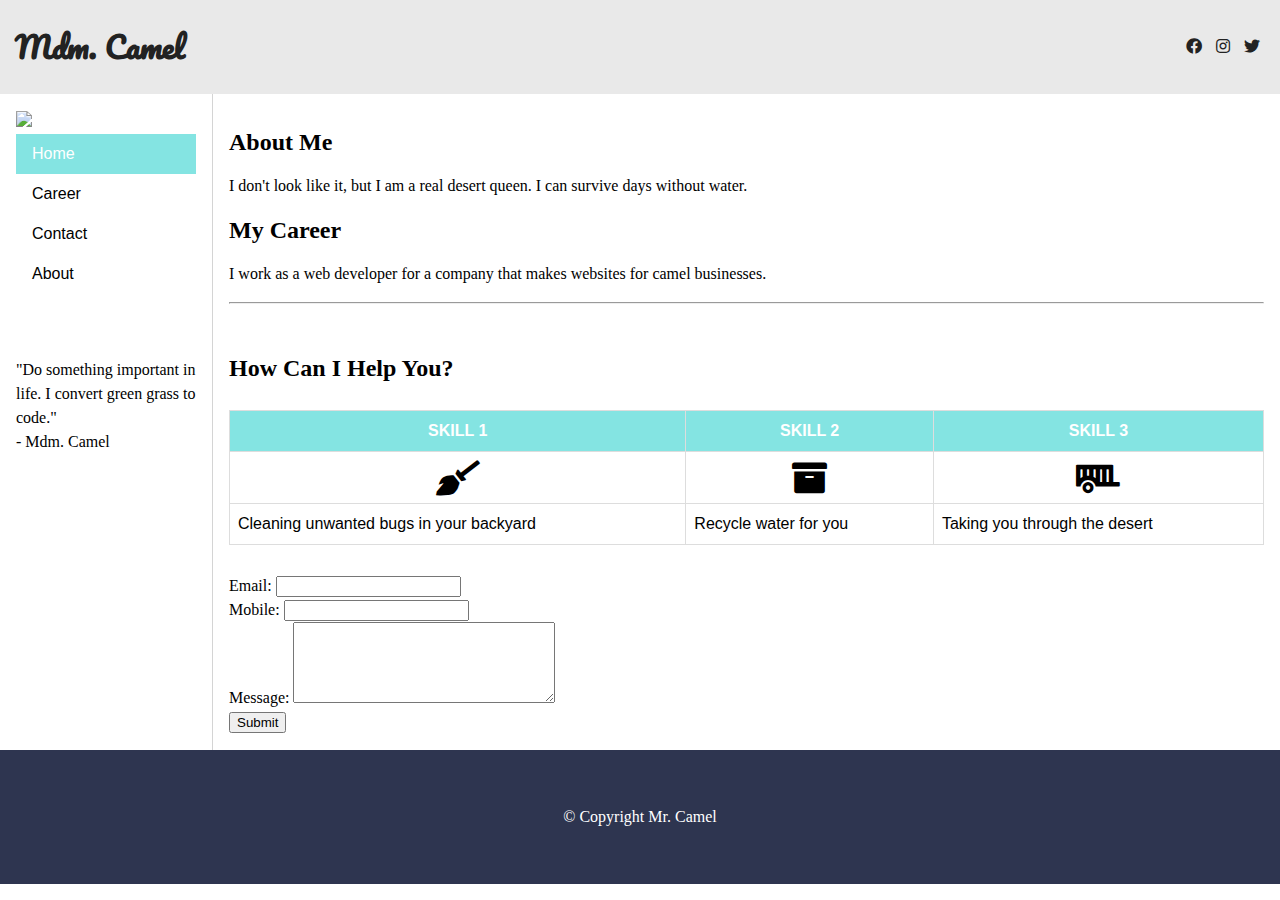
==== saturday7Jul exercise/index.html @ 964fe063 "A new web page" ====
<!DOCTYPE html>
<html lang="en">

<head>
  <meta charset="UTF-8">
  <meta http-equiv="X-UA-Compatible" content="IE=edge">
  <meta name="viewport" content="width=device-width, initial-scale=1.0">
  <title>Mdm. Camel</title>
  <link rel="stylesheet" href="https://cdnjs.cloudflare.com/ajax/libs/font-awesome/5.15.3/css/all.min.css">
  <style>
    @import url("https://fonts.googleapis.com/css2?family=Pacifico&display=swap");

    body {
      margin: 0;
      box-sizing: border-box;
    }

    .container {
      line-height: 150%;
    }

    .header {
      display: flex;
      justify-content: space-between;
      align-items: center;
      padding: 15px;
      background-color: #e9e9e9;
    }

    .header h1 {
      color: #222222;
      font-size: 30px;
      font-family: "Pacifico", cursive;
    }

    .header .social a {
      padding: 0 5px;
      color: #222222;
    }

    .left {
      float: left;
      width: 180px;
      margin: 0;
      padding: 1em;
    }

    .content {
      margin-left: 190px;
      border-left: 1px solid #d4d4d4;
      padding: 1em;
      overflow: hidden;
    }

    ul {
      list-style-type: none;
      margin: 0;
      padding: 0;
      font-family: sans-serif;
    }

    li a {
      display: block;
      color: #000;
      padding: 8px 16px;
      text-decoration: none;
    }

    li a.active {
      background-color: #84e4e2;
      color: white;
    }

    li a:hover:not(.active) {
      background-color: #29292a;
      color: white;
    }

    table {
      font-family: arial, sans-serif;
      border-collapse: collapse;
      width: 100%;
      margin: 30px 0;
    }

    td,
    th {
      border: 1px solid #dddddd;
      padding: 8px;
    }

    tr:nth-child(1) {
      background-color: #84e4e2;
      color: white;
    }

    tr td i.fas {
      display: block;
      font-size: 35px;
      text-align: center;
    }

    .footer {
      padding: 55px 20px;
      background-color: #2e3550;
      color: white;
      text-align: center;
    }
  </style>
</head>

<body>
  <div class="container">
    <header class="header">
      <h1>Mdm. Camel</h1>
      <div class="social">
        <a href="#"><i class="fab fa-facebook"></i></a>
        <a href="#"><i class="fab fa-instagram"></i></a>
        <a href="#"><i class="fab fa-twitter"></i></a>
      </div>
    </header>
    <aside class="left">
      <img src="./assets/html/mr-camel.jpg" width="160px" />
      <ul>
        <li><a class="active" href="#home">Home</a></li>
        <li><a href="#career">Career</a></li>
        <li><a href="#contact">Contact</a></li>
        <li><a href="#about">About</a></li>
      </ul>
      <br><br>
      <p>"Do something important in life. I convert green grass to code."<br>- Mdm. Camel</p>
    </aside>
    <main class="content">
      <h2>About Me</h2>
      <p>I don't look like it, but I am a real desert queen. I can survive days without water.</p>
      <h2>My Career</h2>
      <p>I work as a web developer for a company that makes websites for camel businesses.</p>
      <hr><br>
      <h2>How Can I Help You?</h2>
      <table>
        <tr>
          <th>SKILL 1</th>
          <th>SKILL 2</th>
          <th>SKILL 3</th>
        </tr>
        <tr>
          <td><i class="fas fa-broom"></i></td>
          <td><i class="fas fa-archive"></i></td>
          <td><i class="fas fa-trailer"></i></td>
        </tr>
        <tr>
          <td>Cleaning unwanted bugs in your backyard</td>
          <td>Recycle water for you</td>
          <td>Taking you through the desert</td>
        </tr>
        <tr>
      </table>
      <form>
        <label>Email: <input type="text" name="email"></label><br>
        <label> Mobile: <input type="text" name="mobile"> </label><br>
        <label>Message: <textarea name="message" rows="5" cols="30"></textarea></label><br>
        <input type="submit" value="Submit" /><br>
      <closeform></closeform></form>
    </main>
    <footer class="footer">© Copyright Mr. Camel</footer>
  </div>
</body>

</html>
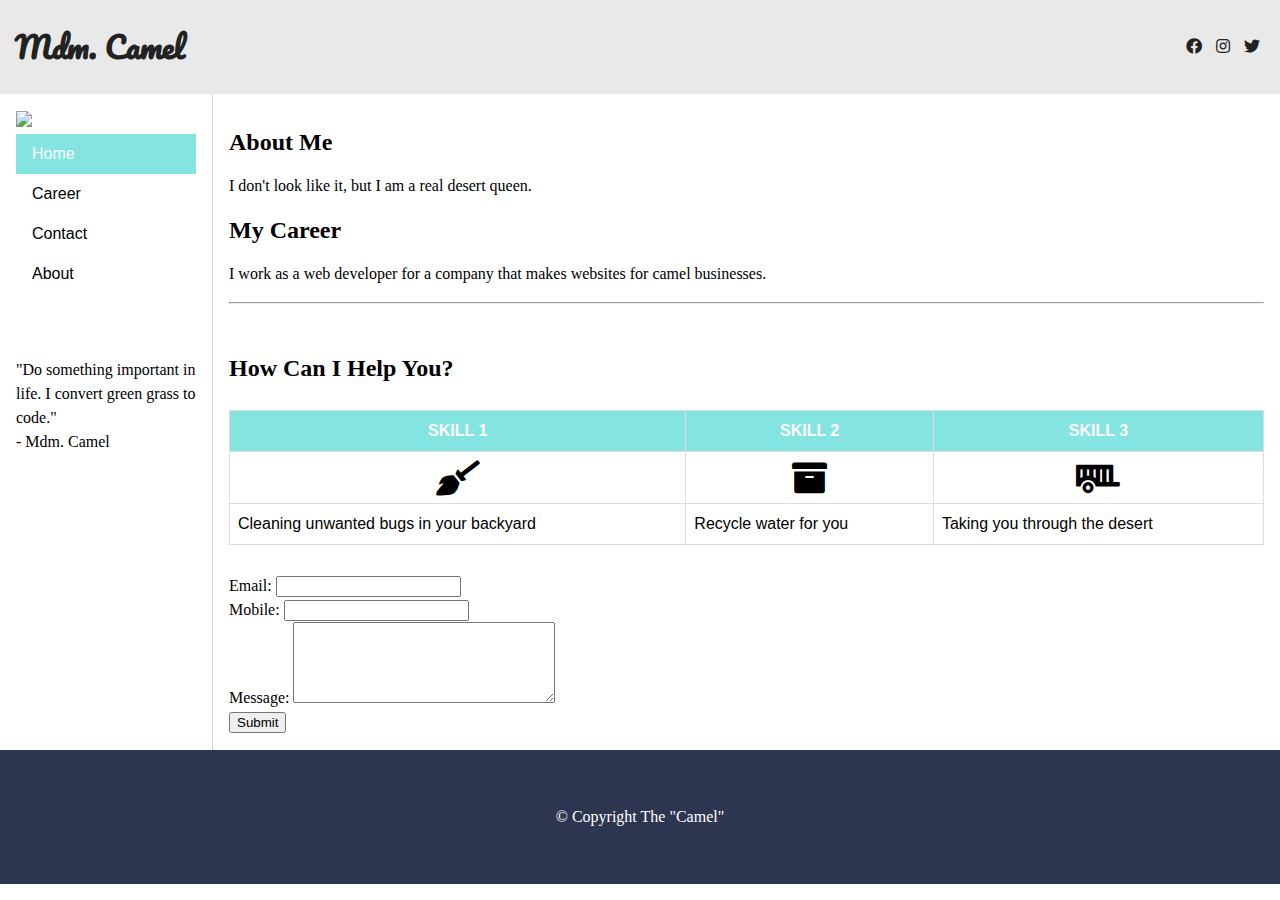
==== commit 1683727f: "Changes in description content" ====
--- a/saturday7Jul exercise/index.html
+++ b/saturday7Jul exercise/index.html
@@ -132,7 +132,7 @@
     </aside>
     <main class="content">
       <h2>About Me</h2>
-      <p>I don't look like it, but I am a real desert queen. I can survive days without water.</p>
+      <p>I don't look like it, but I am a real desert queen.</p>
       <h2>My Career</h2>
       <p>I work as a web developer for a company that makes websites for camel businesses.</p>
       <hr><br>
@@ -162,7 +162,7 @@
         <input type="submit" value="Submit" /><br>
       <closeform></closeform></form>
     </main>
-    <footer class="footer">© Copyright Mr. Camel</footer>
+    <footer class="footer">© Copyright The "Camel"</footer>
   </div>
 </body>
 
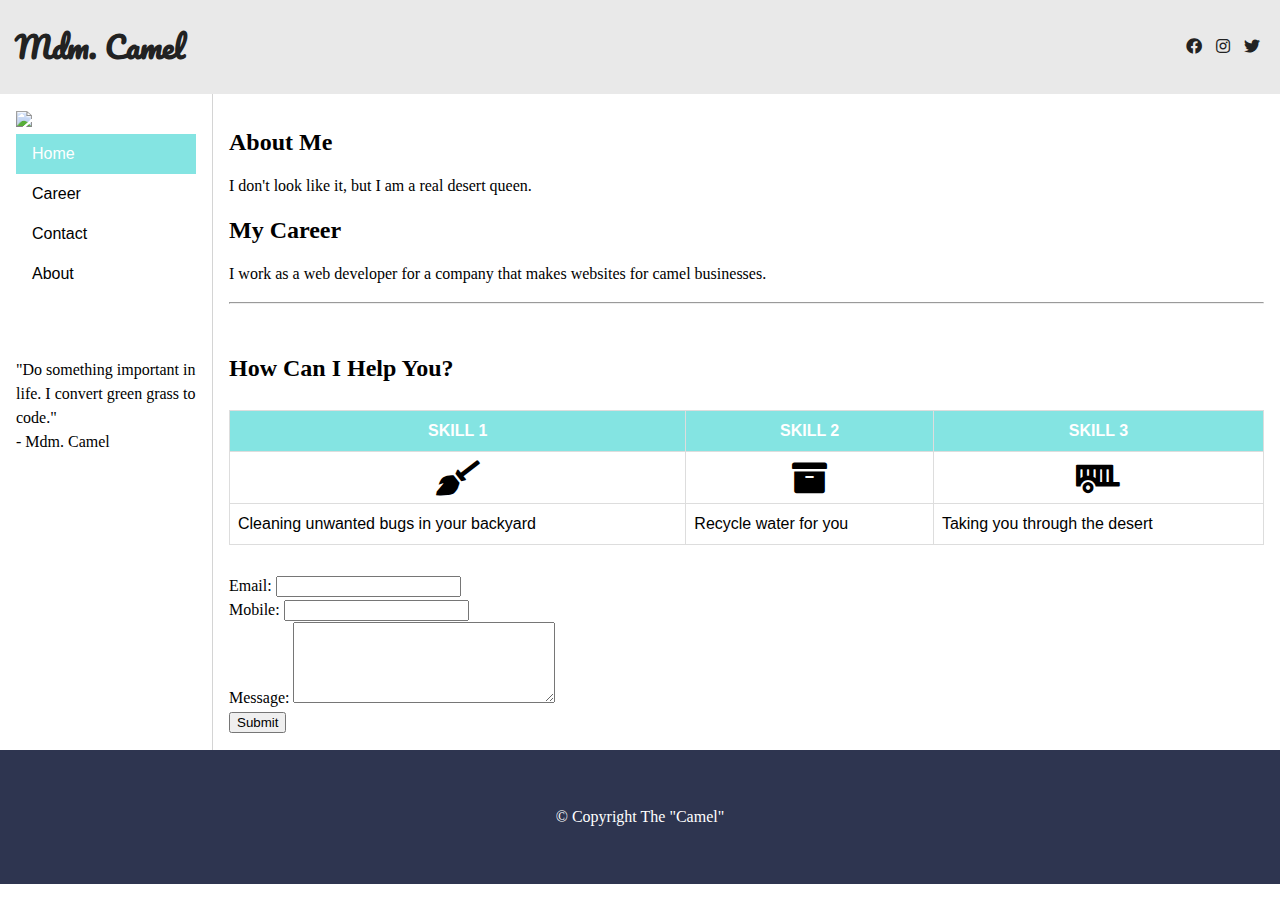
==== commit 710d6308: "Add camel pic" ====
--- a/saturday7Jul exercise/index.html
+++ b/saturday7Jul exercise/index.html
@@ -120,8 +120,8 @@
       </div>
     </header>
     <aside class="left">
-      <img src="./assets/html/mr-camel.jpg" width="160px" />
-      <ul>
+      <img src="saturday7Jul exercise/Camel.jpg" width="160px" />
+        <ul>
         <li><a class="active" href="#home">Home</a></li>
         <li><a href="#career">Career</a></li>
         <li><a href="#contact">Contact</a></li>
